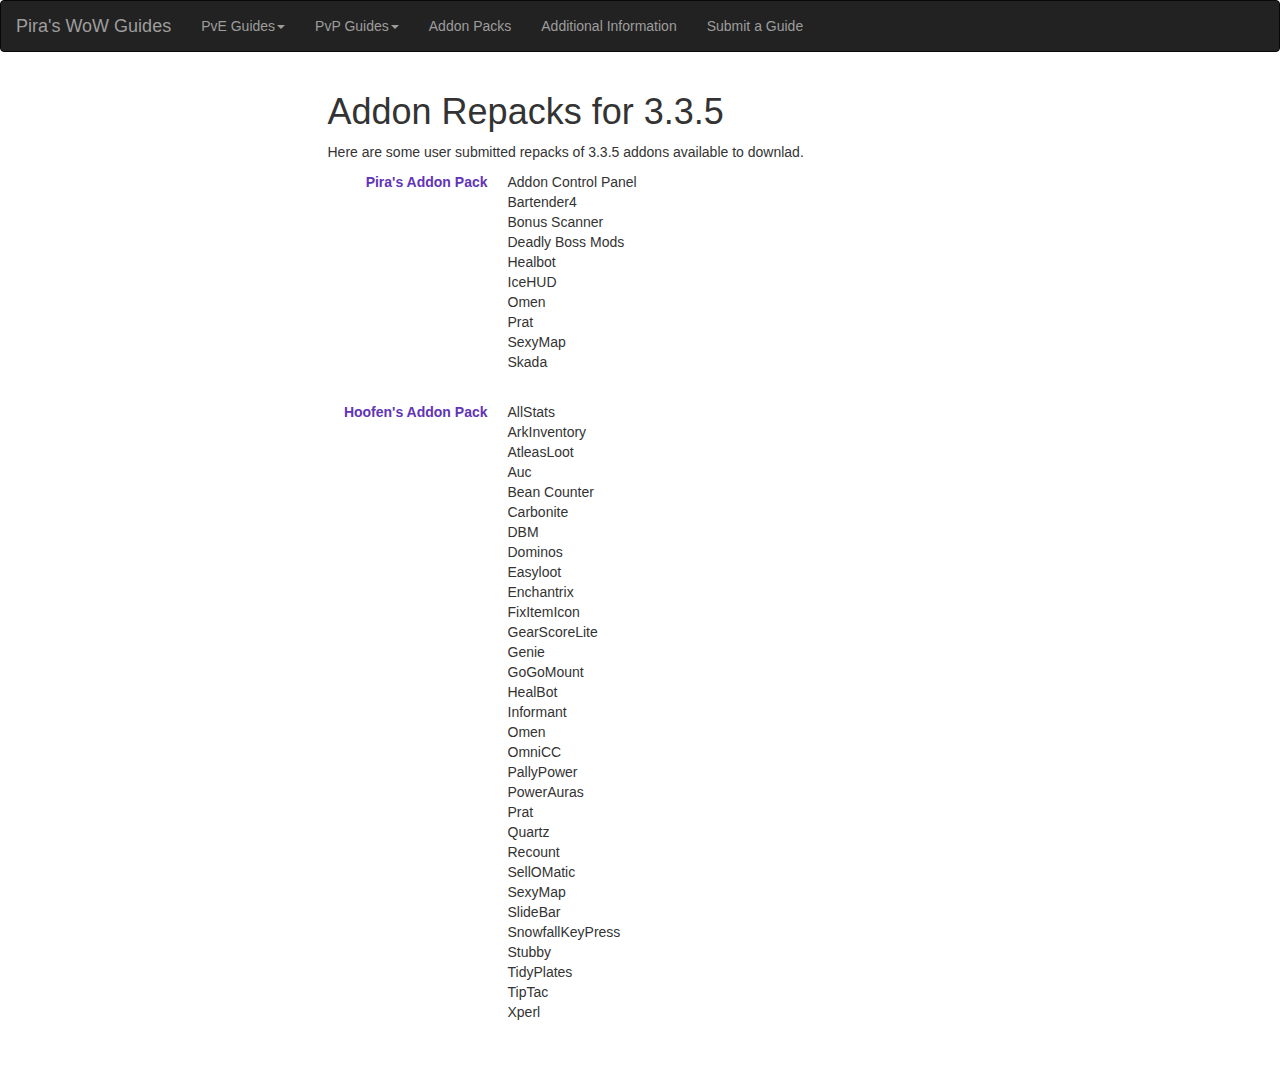
==== addons.html @ 03d92d82 "fresh" ====
<!DOCTYPE html PUBLIC "-//W3C//DTD XHTML 1.0 Transitional//EN" "http://www.w3.org/TR/xhtml1/DTD/xhtml1-transitional.dtd">
<html xmlns="http://www.w3.org/1999/xhtml">
<head>
	<meta http-equiv="Content-Type" content="text/html; charset=iso-8859-2" />
	<link rel="stylesheet" type="text/css" href="/css/bootstrap.css" />
	<!-- http://getbootstrap.com/customize/?id=90eefd2995654c9117b7 -->
	<meta name="description" content="" />
	<meta name="keywords" content="" />
	<meta name="robots" content="" />
	<meta name="author" content="Elizabeth Wetton" />
	<link rel="shortcut icon" href="img/favicon.png" type="image/png" />
	<title>Pira's WoW Guides</title>
	<!-- Additional CSS to make thumbnails work -->
	<style>
	.sq_thumb {
		position:relative;
		overflow:hidden;
		padding-bottom:100%;
	}
	.sq_thumb img{
		position:absolute;
	}
	</style>
</head>
<body>

	<script type="text/javascript" src="//platform.twitter.com/widgets.js"></script>	
	<script src="/js/jquery.min.js" type="text/javascript"></script>
	<script src="/js/bootstrap.js"></script>
	<script src="/js/npm.js"></script>	

	<!-- Here is where the Navbar starts -->
	<nav class="navbar navbar-inverse">
		<div class="container-fluid">
			<!-- Brand and toggle get grouped for better mobile display -->
			<div class="navbar-header">
				<button type="button" class="navbar-toggle collapsed" data-toggle="collapse" data-target="#bs-example-navbar-collapse-1" aria-expanded="false">
					<span class="sr-only">Toggle navigation</span>
					<span class="icon-bar"></span>
					<span class="icon-bar"></span>
					<span class="icon-bar"></span>
				</button>
				<a class="navbar-brand" href="/index.html">Pira's WoW Guides</a>
			</div>

			<!-- Collect the nav links, forms, and other content for toggling -->
			<div class="collapse navbar-collapse" id="bs-example-navbar-collapse-1">
				<ul class="nav navbar-nav">
					<li class="dropdown">
						<a data-toggle="dropdown" class="dropdown-toggle" href="#">PvE Guides<b class="caret"></b></a>
						<ul class="dropdown-menu">  
							<li><a href="/pve/dk.html"><img src="/img/icons/Icon_DK.gif"> Death Knight</a></li>
							<li class="disabled"><a href="/pve/druid.html"><img src="/img/icons/Icon_Druid.gif"> Druid</a></li>
							<li><a href="/pve/hunter.html"><img src="/img/icons/Icon_Hunter.gif"> Hunter</a></li>
							<li><a href="/pve/mage.html"><img src="/img/icons/Icon_Mage.gif"> Mage</a></li>
							<li class="disabled"><a href="/pve/paladin.html"><img src="/img/icons/Icon_Paladin.gif"> Paladin</a></li>
							<li><a href="/pve/priest.html"><img src="/img/icons/Icon_Priest.gif"> Priest</a></li>
							<li class="disabled"><a href="/pve/rogue.html"><img src="/img/icons/Icon_Rogue.gif"> Rogue</a></li>
							<li class="disabled"><a href="/pve/shaman.html"><img src="/img/icons/Icon_Shaman.gif"> Shaman</a></li>
							<li class="disabled"><a href="/pve/warlock.html"><img src="/img/icons/Icon_Warlock.gif"> Warlock</a></li>
							<li><a href="/pve/warrior.html"><img src="/img/icons/Icon_Warrior.gif"> Warrior</a></li>				
						</ul>
					</li>
					<li class="dropdown">
						<a data-toggle="dropdown" class="dropdown-toggle" href="#">PvP Guides<b class="caret"></b></a>
						<ul class="dropdown-menu">  
							<li class="disabled"><a href="/pvp/dk.html"><img src="/img/icons/Icon_DK.gif"> Death Knight</a></li>
							<li class="disabled"><a href="/pvp/druid.html"><img src="/img/icons/Icon_Druid.gif"> Druid</a></li>
							<li class="disabled"><a href="/pvp/hunter.html"><img src="/img/icons/Icon_Hunter.gif"> Hunter</a></li>
							<li class="disabled"><a href="/pvp/mage.html"><img src="/img/icons/Icon_Mage.gif"> Mage</a></li>
							<li class="disabled"><a href="/pvp/paladin.html"><img src="/img/icons/Icon_Paladin.gif"> Paladin</a></li>
							<li class="disabled"><a href="/pvp/priest.html"><img src="/img/icons/Icon_Priest.gif"> Priest</a></li>
							<li class="disabled"><a href="/pvp/rogue.html"><img src="/img/icons/Icon_Rogue.gif"> Rogue</a></li>
							<li class="disabled"><a href="/pvp/shaman.html"><img src="/img/icons/Icon_Shaman.gif"> Shaman</a></li>
							<li class="disabled"><a href="/pvp/warlock.html"><img src="/img/icons/Icon_Warlock.gif"> Warlock</a></li>
							<li class="disabled"><a href="/pvp/warrior.html"><img src="/img/icons/Icon_Warrior.gif"> Warrior</a></li>				
						</ul>
					</li>
					<li><a href="addons.html">Addon Packs</a></li>
					<li><a href="glossary.html">Additional Information</a></li>
					<li><a href="submit.html">Submit a Guide</a></li>
				</ul>
			</div><!-- /.navbar-collapse -->
		</div><!-- /.container-fluid -->
	</nav>
	<!-- Here is where the Navbar ends -->
	<div class="row">
		<div class="col-md-3">
		</div>
		<div class="col-md-6">
			<h1>Addon Repacks for 3.3.5</h1>
			<p>Here are some user submitted repacks of 3.3.5 addons available to downlad.</p>
			<dl class="dl-horizontal">
				<dt><a href="pira-addons-335.zip">Pira's Addon Pack</a></dt>
				<dd>
					<ul class="list-unstyled">
						<li>Addon Control Panel</li>
						<li>Bartender4</li>
						<li>Bonus Scanner</li>
						<li>Deadly Boss Mods</li>
						<li>Healbot</li>
						<li>IceHUD</li>
						<li>Omen</li>
						<li>Prat</li>
						<li>SexyMap</li>
						<li>Skada</li>
					</ul>							
				</dd><br>
				<dt><a href="hoofen-addons-335.zip">Hoofen's Addon Pack</a></dt>
				<dd>
					<ul class="list-unstyled">
						<li>AllStats</li>
						<li>ArkInventory</li>
						<li>AtleasLoot</li>
						<li>Auc</li>
						<li>Bean Counter</li>
						<li>Carbonite</li>
						<li>DBM</li>
						<li>Dominos</li>
						<li>Easyloot</li>
						<li>Enchantrix</li>
						<li>FixItemIcon</li>
						<li>GearScoreLite</li>
						<li>Genie</li>
						<li>GoGoMount</li>
						<li>HealBot</li>
						<li>Informant</li>
						<li>Omen</li>
						<li>OmniCC</li>
						<li>PallyPower</li>
						<li>PowerAuras</li>
						<li>Prat</li>
						<li>Quartz</li>
						<li>Recount</li>
						<li>SellOMatic</li>
						<li>SexyMap</li>
						<li>SlideBar</li>
						<li>SnowfallKeyPress</li>
						<li>Stubby</li>
						<li>TidyPlates</li>
						<li>TipTac</li>
						<li>Xperl</li>
					</ul>							
				</dd><br>
		</div>
		<div class="col-md-3">
		</div>
	</div>
</body>
</html>
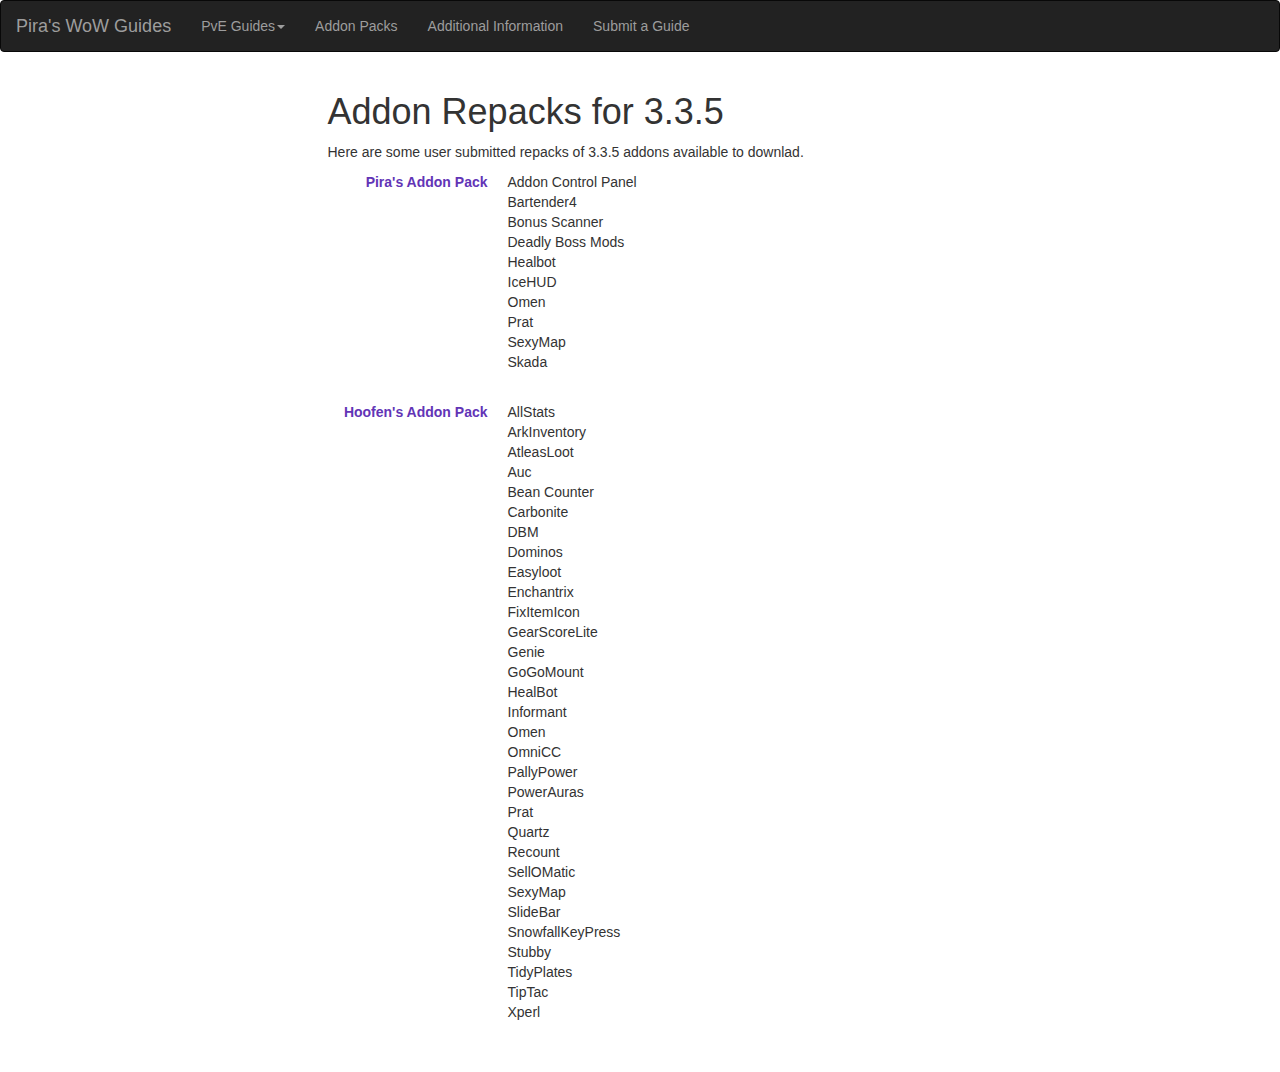
==== commit 56ec05b6: "guides update" ====
--- a/addons.html
+++ b/addons.html
@@ -61,6 +61,7 @@
 							<li><a href="/pve/warrior.html"><img src="/img/icons/Icon_Warrior.gif"> Warrior</a></li>				
 						</ul>
 					</li>
+					<!-- 
 					<li class="dropdown">
 						<a data-toggle="dropdown" class="dropdown-toggle" href="#">PvP Guides<b class="caret"></b></a>
 						<ul class="dropdown-menu">  
@@ -75,7 +76,7 @@
 							<li class="disabled"><a href="/pvp/warlock.html"><img src="/img/icons/Icon_Warlock.gif"> Warlock</a></li>
 							<li class="disabled"><a href="/pvp/warrior.html"><img src="/img/icons/Icon_Warrior.gif"> Warrior</a></li>				
 						</ul>
-					</li>
+					</li> -->
 					<li><a href="addons.html">Addon Packs</a></li>
 					<li><a href="glossary.html">Additional Information</a></li>
 					<li><a href="submit.html">Submit a Guide</a></li>
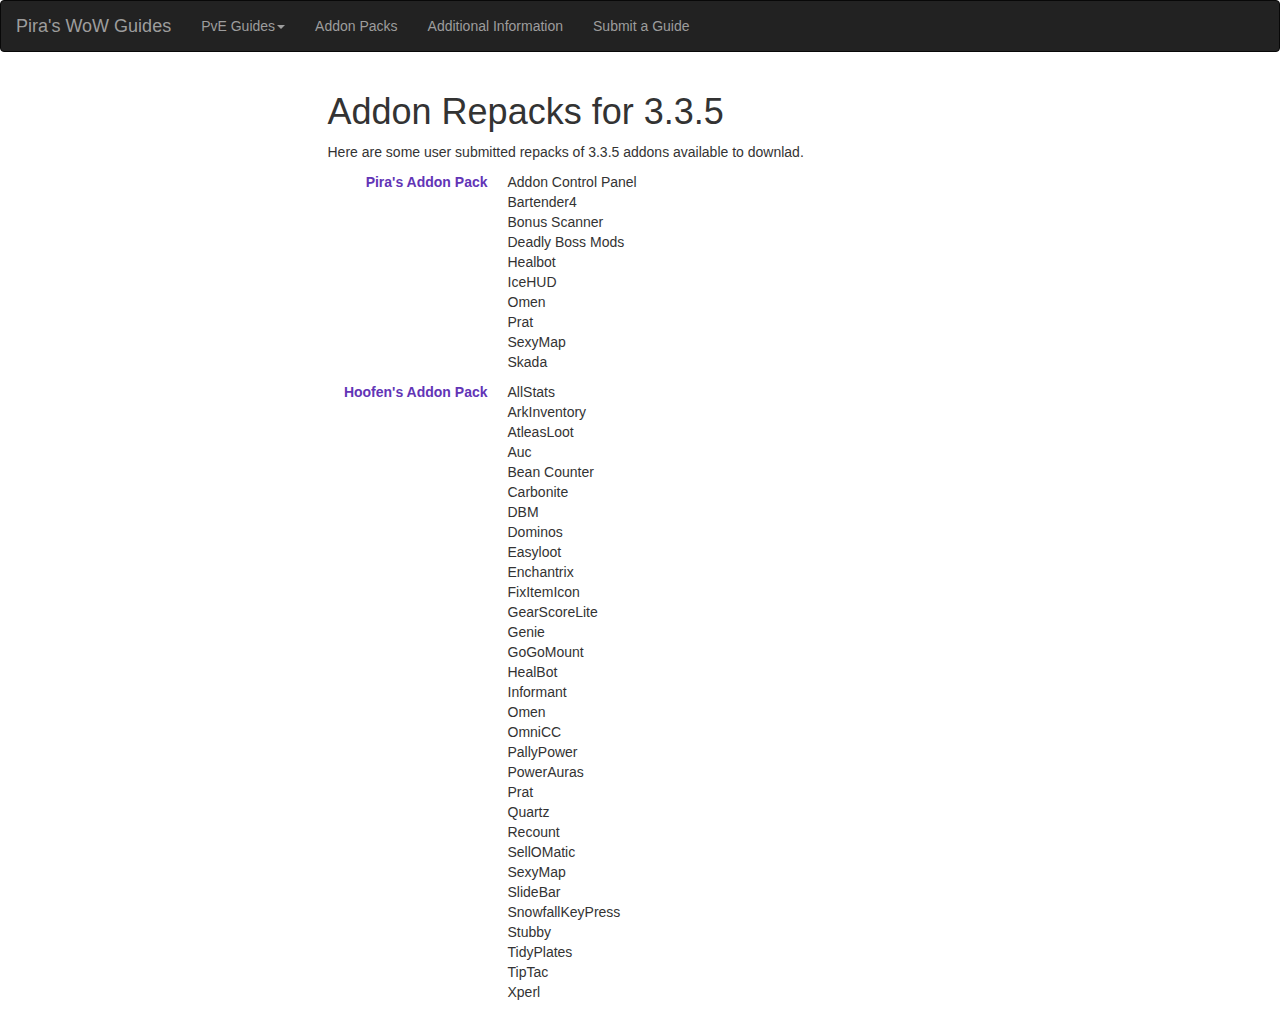
==== commit 0b208590: "ready for validation checking" ====
--- a/addons.html
+++ b/addons.html
@@ -1,17 +1,16 @@
-<!DOCTYPE html PUBLIC "-//W3C//DTD XHTML 1.0 Transitional//EN" "http://www.w3.org/TR/xhtml1/DTD/xhtml1-transitional.dtd">
-<html xmlns="http://www.w3.org/1999/xhtml">
-<head>
-	<meta http-equiv="Content-Type" content="text/html; charset=iso-8859-2" />
-	<link rel="stylesheet" type="text/css" href="/css/bootstrap.css" />
-	<!-- http://getbootstrap.com/customize/?id=90eefd2995654c9117b7 -->
-	<meta name="description" content="" />
-	<meta name="keywords" content="" />
-	<meta name="robots" content="" />
-	<meta name="author" content="Elizabeth Wetton" />
-	<link rel="shortcut icon" href="img/favicon.png" type="image/png" />
-	<title>Pira's WoW Guides</title>
-	<!-- Additional CSS to make thumbnails work -->
-	<style>
+<!DOCTYPE html>
+<html lang="en">
+<meta http-equiv="Content-Type" content="text/html; charset=utf-8" />
+<link rel="stylesheet" type="text/css" href="/css/bootstrap.css" />
+<!-- http://getbootstrap.com/customize/?id=90eefd2995654c9117b7 -->
+<meta name="description" content="" />
+<meta name="keywords" content="" />
+<meta name="robots" content="" />
+<meta name="author" content="Elizabeth Wetton" />
+<link rel="shortcut icon" href="img/favicon.png" type="image/png" />
+<title>Pira's WoW Guides</title>
+<!-- Additional CSS to make thumbnails work -->
+<style type="text/css">
 	.sq_thumb {
 		position:relative;
 		overflow:hidden;
@@ -25,9 +24,9 @@
 <body>
 
 	<script type="text/javascript" src="//platform.twitter.com/widgets.js"></script>	
-	<script src="/js/jquery.min.js" type="text/javascript"></script>
-	<script src="/js/bootstrap.js"></script>
-	<script src="/js/npm.js"></script>	
+	<script type="text/javascript" src="/js/jquery.min.js"></script>
+	<script type="text/javascript" src="/js/bootstrap.js"></script>
+	<script type="text/javascript" src="/js/npm.js"></script>	
 
 	<!-- Here is where the Navbar starts -->
 	<nav class="navbar navbar-inverse">
@@ -49,103 +48,104 @@
 					<li class="dropdown">
 						<a data-toggle="dropdown" class="dropdown-toggle" href="#">PvE Guides<b class="caret"></b></a>
 						<ul class="dropdown-menu">  
-							<li><a href="/pve/dk.html"><img src="/img/icons/Icon_DK.gif"> Death Knight</a></li>
-							<li class="disabled"><a href="/pve/druid.html"><img src="/img/icons/Icon_Druid.gif"> Druid</a></li>
-							<li><a href="/pve/hunter.html"><img src="/img/icons/Icon_Hunter.gif"> Hunter</a></li>
-							<li><a href="/pve/mage.html"><img src="/img/icons/Icon_Mage.gif"> Mage</a></li>
-							<li class="disabled"><a href="/pve/paladin.html"><img src="/img/icons/Icon_Paladin.gif"> Paladin</a></li>
-							<li><a href="/pve/priest.html"><img src="/img/icons/Icon_Priest.gif"> Priest</a></li>
-							<li class="disabled"><a href="/pve/rogue.html"><img src="/img/icons/Icon_Rogue.gif"> Rogue</a></li>
-							<li class="disabled"><a href="/pve/shaman.html"><img src="/img/icons/Icon_Shaman.gif"> Shaman</a></li>
-							<li class="disabled"><a href="/pve/warlock.html"><img src="/img/icons/Icon_Warlock.gif"> Warlock</a></li>
-							<li><a href="/pve/warrior.html"><img src="/img/icons/Icon_Warrior.gif"> Warrior</a></li>				
+							<li><a href="/pve/dk.html"><img src="/img/icons/Icon_DK.gif" alt="Death Knight Icon"> Death Knight</a></li>
+							<li class="disabled"><a href="/pve/druid.html"><img src="/img/icons/Icon_Druid.gif" alt="Druid Icon"> Druid</a></li>
+							<li><a href="/pve/hunter.html"><img src="/img/icons/Icon_Hunter.gif" alt="Hunter Icon"> Hunter</a></li>
+							<li><a href="/pve/mage.html"><img src="/img/icons/Icon_Mage.gif" alt="Mage Icon"> Mage</a></li>
+							<li class="disabled"><a href="/pve/paladin.html"><img src="/img/icons/Icon_Paladin.gif" alt="Paladin Icon"> Paladin</a></li>
+							<li><a href="/pve/priest.html"><img src="/img/icons/Icon_Priest.gif" alt="Priest Icon"> Priest</a></li>
+							<li class="disabled"><a href="/pve/rogue.html"><img src="/img/icons/Icon_Rogue.gif" alt="Rogue Icon"> Rogue</a></li>
+							<li class="disabled"><a href="/pve/shaman.html"><img src="/img/icons/Icon_Shaman.gif" alt="Shaman Icon"> Shaman</a></li>
+							<li class="disabled"><a href="/pve/warlock.html"><img src="/img/icons/Icon_Warlock.gif" alt="Warlock Icon"> Warlock</a></li>
+							<li><a href="/pve/warrior.html"><img src="/img/icons/Icon_Warrior.gif" alt="Warrior Icon"> Warrior</a></li>				
 						</ul>
 					</li>
 					<!-- 
-					<li class="dropdown">
+						<li class="dropdown">
 						<a data-toggle="dropdown" class="dropdown-toggle" href="#">PvP Guides<b class="caret"></b></a>
 						<ul class="dropdown-menu">  
-							<li class="disabled"><a href="/pvp/dk.html"><img src="/img/icons/Icon_DK.gif"> Death Knight</a></li>
-							<li class="disabled"><a href="/pvp/druid.html"><img src="/img/icons/Icon_Druid.gif"> Druid</a></li>
-							<li class="disabled"><a href="/pvp/hunter.html"><img src="/img/icons/Icon_Hunter.gif"> Hunter</a></li>
-							<li class="disabled"><a href="/pvp/mage.html"><img src="/img/icons/Icon_Mage.gif"> Mage</a></li>
-							<li class="disabled"><a href="/pvp/paladin.html"><img src="/img/icons/Icon_Paladin.gif"> Paladin</a></li>
-							<li class="disabled"><a href="/pvp/priest.html"><img src="/img/icons/Icon_Priest.gif"> Priest</a></li>
-							<li class="disabled"><a href="/pvp/rogue.html"><img src="/img/icons/Icon_Rogue.gif"> Rogue</a></li>
-							<li class="disabled"><a href="/pvp/shaman.html"><img src="/img/icons/Icon_Shaman.gif"> Shaman</a></li>
-							<li class="disabled"><a href="/pvp/warlock.html"><img src="/img/icons/Icon_Warlock.gif"> Warlock</a></li>
-							<li class="disabled"><a href="/pvp/warrior.html"><img src="/img/icons/Icon_Warrior.gif"> Warrior</a></li>				
+						<li class="disabled"><a href="/pvp/dk.html"><img src="/img/icons/Icon_DK.gif"> Death Knight</a></li>
+						<li class="disabled"><a href="/pvp/druid.html"><img src="/img/icons/Icon_Druid.gif"> Druid</a></li>
+						<li class="disabled"><a href="/pvp/hunter.html"><img src="/img/icons/Icon_Hunter.gif"> Hunter</a></li>
+						<li class="disabled"><a href="/pvp/mage.html"><img src="/img/icons/Icon_Mage.gif"> Mage</a></li>
+						<li class="disabled"><a href="/pvp/paladin.html"><img src="/img/icons/Icon_Paladin.gif"> Paladin</a></li>
+						<li class="disabled"><a href="/pvp/priest.html"><img src="/img/icons/Icon_Priest.gif"> Priest</a></li>
+						<li class="disabled"><a href="/pvp/rogue.html"><img src="/img/icons/Icon_Rogue.gif"> Rogue</a></li>
+						<li class="disabled"><a href="/pvp/shaman.html"><img src="/img/icons/Icon_Shaman.gif"> Shaman</a></li>
+						<li class="disabled"><a href="/pvp/warlock.html"><img src="/img/icons/Icon_Warlock.gif"> Warlock</a></li>
+						<li class="disabled"><a href="/pvp/warrior.html"><img src="/img/icons/Icon_Warrior.gif"> Warrior</a></li>				
 						</ul>
-					</li> -->
-					<li><a href="addons.html">Addon Packs</a></li>
-					<li><a href="glossary.html">Additional Information</a></li>
-					<li><a href="submit.html">Submit a Guide</a></li>
-				</ul>
-			</div><!-- /.navbar-collapse -->
-		</div><!-- /.container-fluid -->
-	</nav>
-	<!-- Here is where the Navbar ends -->
-	<div class="row">
-		<div class="col-md-3">
+						</li> -->
+						<li><a href="addons.html">Addon Packs</a></li>
+						<li><a href="glossary.html">Additional Information</a></li>
+						<li><a href="submit.html">Submit a Guide</a></li>
+					</ul>
+				</div><!-- /.navbar-collapse -->
+			</div><!-- /.container-fluid -->
+		</nav>
+		<!-- Here is where the Navbar ends -->
+		<div class="row">
+			<div class="col-md-3">
+			</div>
+			<div class="col-md-6">
+				<h1>Addon Repacks for 3.3.5</h1>
+				<p>Here are some user submitted repacks of 3.3.5 addons available to downlad.</p>
+				<dl class="dl-horizontal">
+					<dt><a href="pira-addons-335.zip">Pira's Addon Pack</a></dt>
+					<dd>
+						<ul class="list-unstyled">
+							<li>Addon Control Panel</li>
+							<li>Bartender4</li>
+							<li>Bonus Scanner</li>
+							<li>Deadly Boss Mods</li>
+							<li>Healbot</li>
+							<li>IceHUD</li>
+							<li>Omen</li>
+							<li>Prat</li>
+							<li>SexyMap</li>
+							<li>Skada</li>
+						</ul>							
+					</dd>
+					<dt><a href="hoofen-addons-335.zip">Hoofen's Addon Pack</a></dt>
+					<dd>
+						<ul class="list-unstyled">
+							<li>AllStats</li>
+							<li>ArkInventory</li>
+							<li>AtleasLoot</li>
+							<li>Auc</li>
+							<li>Bean Counter</li>
+							<li>Carbonite</li>
+							<li>DBM</li>
+							<li>Dominos</li>
+							<li>Easyloot</li>
+							<li>Enchantrix</li>
+							<li>FixItemIcon</li>
+							<li>GearScoreLite</li>
+							<li>Genie</li>
+							<li>GoGoMount</li>
+							<li>HealBot</li>
+							<li>Informant</li>
+							<li>Omen</li>
+							<li>OmniCC</li>
+							<li>PallyPower</li>
+							<li>PowerAuras</li>
+							<li>Prat</li>
+							<li>Quartz</li>
+							<li>Recount</li>
+							<li>SellOMatic</li>
+							<li>SexyMap</li>
+							<li>SlideBar</li>
+							<li>SnowfallKeyPress</li>
+							<li>Stubby</li>
+							<li>TidyPlates</li>
+							<li>TipTac</li>
+							<li>Xperl</li>
+						</ul>							
+					</dd>
+				</dl>
+			</div>
+			<div class="col-md-3">
+			</div>
 		</div>
-		<div class="col-md-6">
-			<h1>Addon Repacks for 3.3.5</h1>
-			<p>Here are some user submitted repacks of 3.3.5 addons available to downlad.</p>
-			<dl class="dl-horizontal">
-				<dt><a href="pira-addons-335.zip">Pira's Addon Pack</a></dt>
-				<dd>
-					<ul class="list-unstyled">
-						<li>Addon Control Panel</li>
-						<li>Bartender4</li>
-						<li>Bonus Scanner</li>
-						<li>Deadly Boss Mods</li>
-						<li>Healbot</li>
-						<li>IceHUD</li>
-						<li>Omen</li>
-						<li>Prat</li>
-						<li>SexyMap</li>
-						<li>Skada</li>
-					</ul>							
-				</dd><br>
-				<dt><a href="hoofen-addons-335.zip">Hoofen's Addon Pack</a></dt>
-				<dd>
-					<ul class="list-unstyled">
-						<li>AllStats</li>
-						<li>ArkInventory</li>
-						<li>AtleasLoot</li>
-						<li>Auc</li>
-						<li>Bean Counter</li>
-						<li>Carbonite</li>
-						<li>DBM</li>
-						<li>Dominos</li>
-						<li>Easyloot</li>
-						<li>Enchantrix</li>
-						<li>FixItemIcon</li>
-						<li>GearScoreLite</li>
-						<li>Genie</li>
-						<li>GoGoMount</li>
-						<li>HealBot</li>
-						<li>Informant</li>
-						<li>Omen</li>
-						<li>OmniCC</li>
-						<li>PallyPower</li>
-						<li>PowerAuras</li>
-						<li>Prat</li>
-						<li>Quartz</li>
-						<li>Recount</li>
-						<li>SellOMatic</li>
-						<li>SexyMap</li>
-						<li>SlideBar</li>
-						<li>SnowfallKeyPress</li>
-						<li>Stubby</li>
-						<li>TidyPlates</li>
-						<li>TipTac</li>
-						<li>Xperl</li>
-					</ul>							
-				</dd><br>
-		</div>
-		<div class="col-md-3">
-		</div>
-	</div>
-</body>
+	</body>
 </html>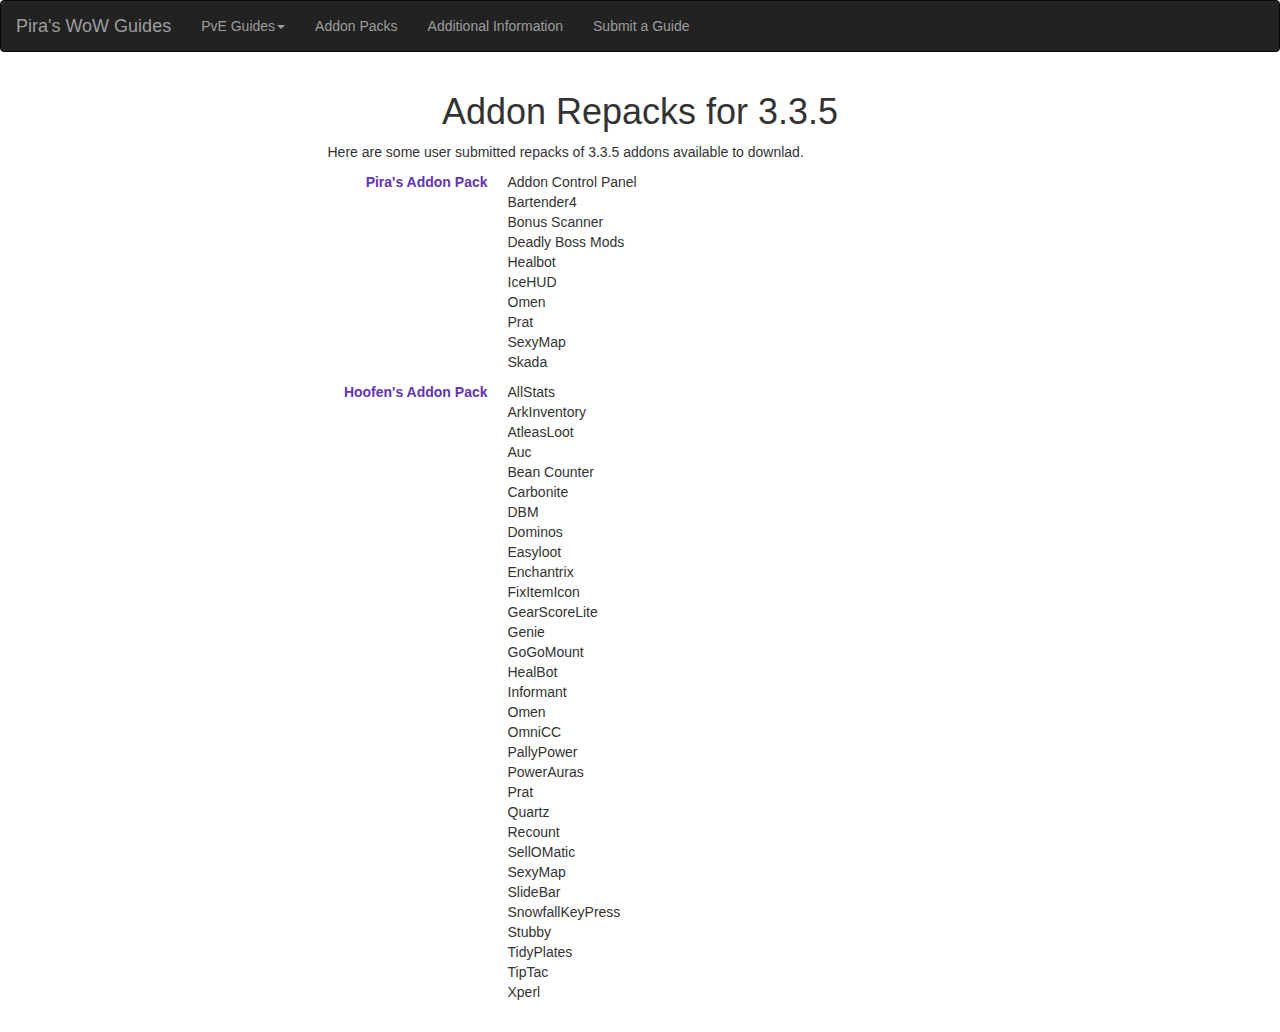
==== commit 38657d7d: "Initial Paladin" ====
--- a/addons.html
+++ b/addons.html
@@ -1,89 +1,100 @@
 <!DOCTYPE html>
 <html lang="en">
-<meta http-equiv="Content-Type" content="text/html; charset=utf-8" />
-<link rel="stylesheet" type="text/css" href="/css/bootstrap.css" />
-<!-- http://getbootstrap.com/customize/?id=90eefd2995654c9117b7 -->
-<meta name="description" content="" />
-<meta name="keywords" content="" />
-<meta name="robots" content="" />
-<meta name="author" content="Elizabeth Wetton" />
-<link rel="shortcut icon" href="img/favicon.png" type="image/png" />
-<title>Pira's WoW Guides</title>
-<!-- Additional CSS to make thumbnails work -->
-<style type="text/css">
-	.sq_thumb {
-		position:relative;
-		overflow:hidden;
-		padding-bottom:100%;
-	}
-	.sq_thumb img{
-		position:absolute;
-	}
-	</style>
-</head>
-<body>
+<head>
+	<meta http-equiv="Content-Type" content="text/html; charset=utf-8" />
+	<link rel="stylesheet" type="text/css" href="/css/bootstrap.css" />
+	<!-- http://getbootstrap.com/customize/?id=90eefd2995654c9117b7 -->
+	<meta name="description" content="" />
+	<meta name="keywords" content="" />
+	<meta name="robots" content="" />
+	<meta name="author" content="Elizabeth Wetton" />
+	<link rel="shortcut icon" href="img/favicon.png" type="image/png" />
+	<title>Pira's WoW Guides</title>
+	<!-- Additional CSS to make thumbnails work -->
+	<style type="text/css">
+		.sq_thumb {
+			position:relative;
+			overflow:hidden;
+			padding-bottom:100%;
+		}
+		.sq_thumb img{
+			position:absolute;
+		}
+		h1 {
+			text-align: center;
+		}
+		h2 {
+			text-align: center;
+		}
+		h3 {
+			text-align: center;
+		}
+		</style>
+	</head>
+	<body>
 
-	<script type="text/javascript" src="//platform.twitter.com/widgets.js"></script>	
-	<script type="text/javascript" src="/js/jquery.min.js"></script>
-	<script type="text/javascript" src="/js/bootstrap.js"></script>
-	<script type="text/javascript" src="/js/npm.js"></script>	
+		<script type="text/javascript" src="//platform.twitter.com/widgets.js"></script>	
+		<script type="text/javascript" src="/js/jquery.min.js"></script>
+		<script type="text/javascript" src="/js/bootstrap.js"></script>
+		<script type="text/javascript" src="/js/npm.js"></script>	
 
-	<!-- Here is where the Navbar starts -->
-	<nav class="navbar navbar-inverse">
-		<div class="container-fluid">
-			<!-- Brand and toggle get grouped for better mobile display -->
-			<div class="navbar-header">
-				<button type="button" class="navbar-toggle collapsed" data-toggle="collapse" data-target="#bs-example-navbar-collapse-1" aria-expanded="false">
-					<span class="sr-only">Toggle navigation</span>
-					<span class="icon-bar"></span>
-					<span class="icon-bar"></span>
-					<span class="icon-bar"></span>
-				</button>
-				<a class="navbar-brand" href="/index.html">Pira's WoW Guides</a>
-			</div>
+		<!-- Here is where the Navbar starts -->
+		<nav class="navbar navbar-inverse">
+			<div class="container-fluid">
+				<!-- Brand and toggle get grouped for better mobile display -->
+				<div class="navbar-header">
+					<button type="button" class="navbar-toggle collapsed" data-toggle="collapse" data-target="#bs-example-navbar-collapse-1" aria-expanded="false">
+						<span class="sr-only">Toggle navigation</span>
+						<span class="icon-bar"></span>
+						<span class="icon-bar"></span>
+						<span class="icon-bar"></span>
+					</button>
+					<a class="navbar-brand" href="/index.html">Pira's WoW Guides</a>
+				</div>
 
-			<!-- Collect the nav links, forms, and other content for toggling -->
-			<div class="collapse navbar-collapse" id="bs-example-navbar-collapse-1">
-				<ul class="nav navbar-nav">
-					<li class="dropdown">
-						<a data-toggle="dropdown" class="dropdown-toggle" href="#">PvE Guides<b class="caret"></b></a>
-						<ul class="dropdown-menu">  
-							<li><a href="/pve/dk.html"><img src="/img/icons/Icon_DK.gif" alt="Death Knight Icon"> Death Knight</a></li>
-							<li class="disabled"><a href="/pve/druid.html"><img src="/img/icons/Icon_Druid.gif" alt="Druid Icon"> Druid</a></li>
-							<li><a href="/pve/hunter.html"><img src="/img/icons/Icon_Hunter.gif" alt="Hunter Icon"> Hunter</a></li>
-							<li><a href="/pve/mage.html"><img src="/img/icons/Icon_Mage.gif" alt="Mage Icon"> Mage</a></li>
-							<li class="disabled"><a href="/pve/paladin.html"><img src="/img/icons/Icon_Paladin.gif" alt="Paladin Icon"> Paladin</a></li>
-							<li><a href="/pve/priest.html"><img src="/img/icons/Icon_Priest.gif" alt="Priest Icon"> Priest</a></li>
-							<li class="disabled"><a href="/pve/rogue.html"><img src="/img/icons/Icon_Rogue.gif" alt="Rogue Icon"> Rogue</a></li>
-							<li class="disabled"><a href="/pve/shaman.html"><img src="/img/icons/Icon_Shaman.gif" alt="Shaman Icon"> Shaman</a></li>
-							<li class="disabled"><a href="/pve/warlock.html"><img src="/img/icons/Icon_Warlock.gif" alt="Warlock Icon"> Warlock</a></li>
-							<li><a href="/pve/warrior.html"><img src="/img/icons/Icon_Warrior.gif" alt="Warrior Icon"> Warrior</a></li>				
+				<!-- Collect the nav links, forms, and other content for toggling -->
+				<div class="collapse navbar-collapse" id="bs-example-navbar-collapse-1">
+					<ul class="nav navbar-nav">
+						<li class="dropdown">
+							<a data-toggle="dropdown" class="dropdown-toggle" href="#">PvE Guides<b class="caret"></b></a>
+							<ul class="dropdown-menu">  
+								<li><a href="http://wow-guides.github.io/pve/dk.html"><img src="/img/icons/Icon_DK.gif" alt="Death Knight Icon"> Death Knight</a></li>
+								<li class="disabled"><a href="http://wow-guides.github.io/pve/druid.html"><img src="/img/icons/Icon_Druid.gif" alt="Druid Icon"> Druid</a></li>
+								<li><a href="http://wow-guides.github.io/pve/hunter.html"><img src="/img/icons/Icon_Hunter.gif" alt="Hunter Icon"> Hunter</a></li>
+								<li><a href="http://wow-guides.github.io/pve/mage.html"><img src="/img/icons/Icon_Mage.gif" alt="Mage Icon"> Mage</a></li>
+								<li><a href="http://wow-guides.github.io/pve/paladin.html"><img src="/img/icons/Icon_Paladin.gif" alt="Paladin Icon"> Paladin</a></li>
+								<li><a href="/pve/priest.html"><img src="/img/icons/Icon_Priest.gif" alt="Priest Icon"> Priest</a></li>
+								<li class="disabled"><a href="http://wow-guides.github.io/pve/rogue.html"><img src="/img/icons/Icon_Rogue.gif" alt="Rogue Icon"> Rogue</a></li>
+								<li class="disabled"><a href="http://wow-guides.github.io/pve/shaman.html"><img src="/img/icons/Icon_Shaman.gif" alt="Shaman Icon"> Shaman</a></li>
+								<li class="disabled"><a href="http://wow-guides.github.io/pve/warlock.html"><img src="/img/icons/Icon_Warlock.gif" alt="Warlock Icon"> Warlock</a></li>
+								<li><a href="http://wow-guides.github.io/pve/warrior.html"><img src="/img/icons/Icon_Warrior.gif" alt="Warrior Icon"> Warrior</a></li>				
+							</ul>
+						</li>
+						<!-- 
+							<li class="dropdown">
+								<a data-toggle="dropdown" class="dropdown-toggle" href="#">PvP Guides<b class="caret"></b></a>
+								<ul class="dropdown-menu">  
+								<li class="disabled"><a href="/pvp/dk.html"><img src="/img/icons/Icon_DK.gif"> Death Knight</a></li>
+								<li class="disabled"><a href="/pvp/druid.html"><img src="/img/icons/Icon_Druid.gif"> Druid</a></li>
+								<li class="disabled"><a href="/pvp/hunter.html"><img src="/img/icons/Icon_Hunter.gif"> Hunter</a></li>
+								<li class="disabled"><a href="/pvp/mage.html"><img src="/img/icons/Icon_Mage.gif"> Mage</a></li>
+								<li class="disabled"><a href="/pvp/paladin.html"><img src="/img/icons/Icon_Paladin.gif"> Paladin</a></li>
+								<li class="disabled"><a href="/pvp/priest.html"><img src="/img/icons/Icon_Priest.gif"> Priest</a></li>
+								<li class="disabled"><a href="/pvp/rogue.html"><img src="/img/icons/Icon_Rogue.gif"> Rogue</a></li>
+								<li class="disabled"><a href="/pvp/shaman.html"><img src="/img/icons/Icon_Shaman.gif"> Shaman</a></li>
+								<li class="disabled"><a href="/pvp/warlock.html"><img src="/img/icons/Icon_Warlock.gif"> Warlock</a></li>
+								<li class="disabled"><a href="/pvp/warrior.html"><img src="/img/icons/Icon_Warrior.gif"> Warrior</a></li>				
+								</ul>
+							</li>
+						-->
+						<li><a href="http://wow-guides.github.io/addons.html">Addon Packs</a></li>
+						<li><a href="http://wow-guides.github.io/glossary.html">Additional Information</a></li>
+						<li><a href="http://wow-guides.github.io/submit.html">Submit a Guide</a></li>
 						</ul>
-					</li>
-					<!-- 
-						<li class="dropdown">
-						<a data-toggle="dropdown" class="dropdown-toggle" href="#">PvP Guides<b class="caret"></b></a>
-						<ul class="dropdown-menu">  
-						<li class="disabled"><a href="/pvp/dk.html"><img src="/img/icons/Icon_DK.gif"> Death Knight</a></li>
-						<li class="disabled"><a href="/pvp/druid.html"><img src="/img/icons/Icon_Druid.gif"> Druid</a></li>
-						<li class="disabled"><a href="/pvp/hunter.html"><img src="/img/icons/Icon_Hunter.gif"> Hunter</a></li>
-						<li class="disabled"><a href="/pvp/mage.html"><img src="/img/icons/Icon_Mage.gif"> Mage</a></li>
-						<li class="disabled"><a href="/pvp/paladin.html"><img src="/img/icons/Icon_Paladin.gif"> Paladin</a></li>
-						<li class="disabled"><a href="/pvp/priest.html"><img src="/img/icons/Icon_Priest.gif"> Priest</a></li>
-						<li class="disabled"><a href="/pvp/rogue.html"><img src="/img/icons/Icon_Rogue.gif"> Rogue</a></li>
-						<li class="disabled"><a href="/pvp/shaman.html"><img src="/img/icons/Icon_Shaman.gif"> Shaman</a></li>
-						<li class="disabled"><a href="/pvp/warlock.html"><img src="/img/icons/Icon_Warlock.gif"> Warlock</a></li>
-						<li class="disabled"><a href="/pvp/warrior.html"><img src="/img/icons/Icon_Warrior.gif"> Warrior</a></li>				
-						</ul>
-						</li> -->
-						<li><a href="addons.html">Addon Packs</a></li>
-						<li><a href="glossary.html">Additional Information</a></li>
-						<li><a href="submit.html">Submit a Guide</a></li>
-					</ul>
-				</div><!-- /.navbar-collapse -->
-			</div><!-- /.container-fluid -->
-		</nav>
-		<!-- Here is where the Navbar ends -->
+					</div><!-- /.navbar-collapse -->
+				</div><!-- /.container-fluid -->
+			</nav>
+			<!-- Here is where the Navbar ends -->
 		<div class="row">
 			<div class="col-md-3">
 			</div>
